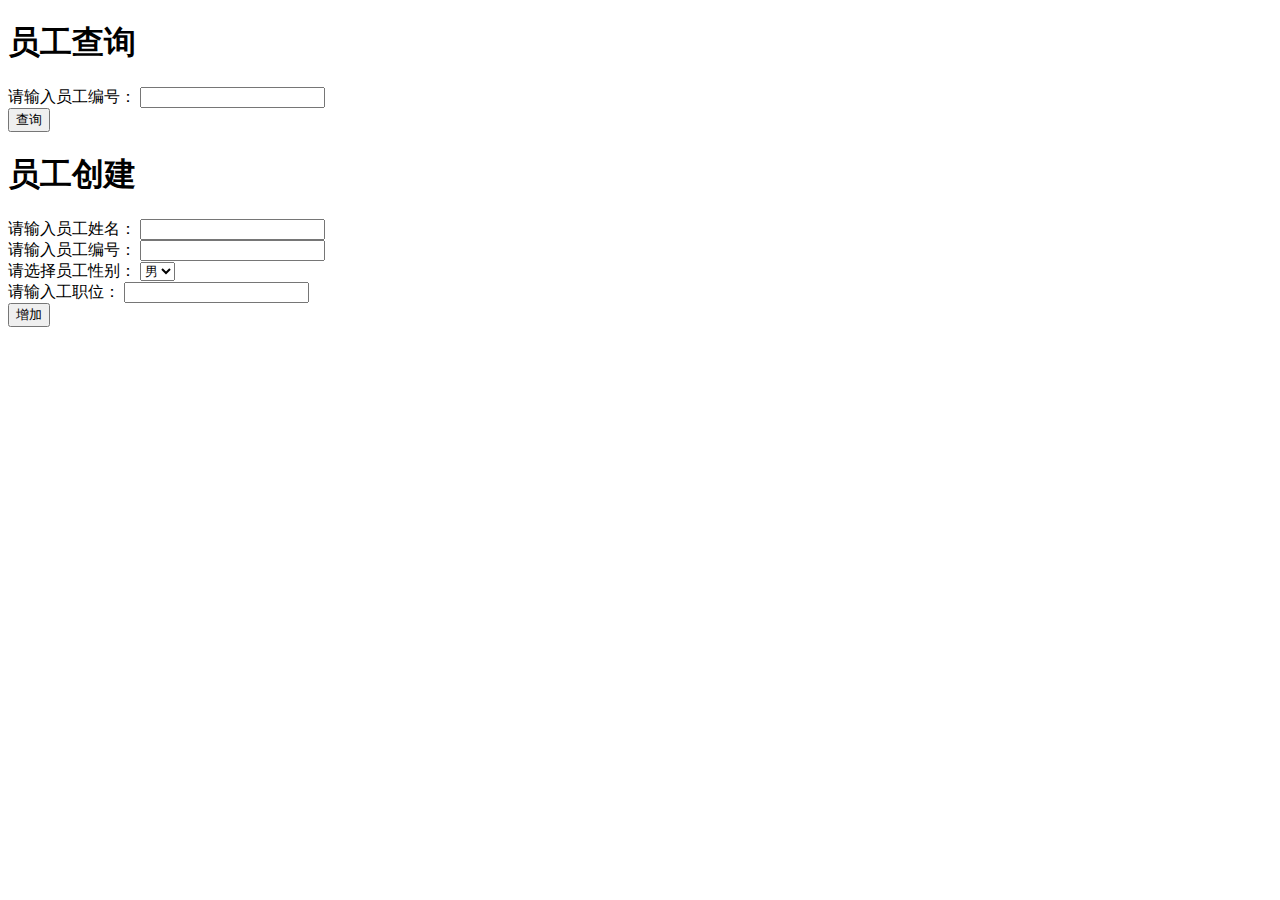
==== Ajax_Demo/demo.html @ 890dab20 "与后台交互的练习" ====
<!DOCTYPE html>
<html lang="en">
<head>
	<meta charset="UTF-8">
	<title>ajax学习</title>
	<script type="text/javascript" src="../Scripts/jquery-2.1.4.min.js"></script>
	<script type="text/javascript">
	$(function(){
		$("#search").click(function(){
			$.ajax({
				type:"GET",
				url:"service_json.php?number="+$("#key").val(),
				dataType:"json",
				success:function(data){//服务器返回的json格式的数据，已经解析好了，可以直接用
					if(data.success){
						$("#sResult").html(data.msg);
					}else{
						$("#sResult").html("出现错误："+data.msg);
					}
				},
				error:function(jqXHR){//此函数返回一个jq的XMLHttpRequest对象
					alert("发生错误:"+jqXHR.status);
				}
			});
		});

		$("#add").click(function(){
			$.ajax({
				type:"POST",
				url:"service_json.php",
				dataType:"json",
				data:{
					name:$("#staffName").val(),
					number:$("#staffNumber").val(),
					sex:$("#staffSex").val(),
					job:$("#staffJob").val()
				},
				success:function(data){
					if(data.success){
						$("#aResult").html(data.msg);
					}else{
						$("#aResult").html("出现错误："+data.msg);
					}
				},
				error:function(jqXHR){
					alert("发生错误:"+jqXHR.status);
				}
			});
		});
	});
	</script>
</head>
<body>
	<h1>员工查询</h1>
	<label>请输入员工编号：</label>
	<input id="key" type="text" /><br/>
	<button id="search">查询</button><br/>
	<p id="sResult"></p>
	
	<h1>员工创建</h1>
	<label>请输入员工姓名：</label>
	<input id="staffName" type="text" /><br/>
	<label>请输入员工编号：</label>
	<input id="staffNumber" type="text" /><br/>
	<label>请选择员工性别：</label>
	<select id="staffSex">
		<option>男</option>
		<option>女</option>
	</select><br/>
	<label>请输入工职位：</label>
	<input id="staffJob" type="text" /><br/>
	<button id="add">增加</button> <br/>
	<p id="aResult"></p>
	<!--

	<script type="text/javascript">
	document.getElementById("search").onclick = function(){
		var request = new XMLHttpRequest();
		//request.open("GET","service.php?number="+document.getElementById("key").value);

		request.open("GET","service_json.php?number="+document.getElementById("key").value);
		request.send();
		request.onreadystatechange = function(){
			if(request.readyState === 4){
				if(request.status === 200){
					//document.getElementById("sResult").innerHTML = request.responseText;
					var data = JSON.parse(request.responseText);//解析服务器传回来的json格式的报文
					if(data.success){
						document.getElementById("sResult").innerHTML = data.msg;
					}else{
						document.getElementById("sResult").innerHTML = "出现错误"+data.msg;
					}
				}else{
					alert("发生错误:"+request.status);
				}
			}
		}
	}

	document.getElementById("add").onclick = function(){
		var request = new XMLHttpRequest();
		//request.open("POST","service.php");
		request.open("POST","service_json.php");
		var data = "name="+document.getElementById("staffName").value+
					"&number="+document.getElementById("staffNumber").value+
					"&sex="+document.getElementById("staffSex").value+
					"&job="+document.getElementById("staffJob").value;
		request.setRequestHeader("Content-Type","application/x-www-form-urlencoded");
		request.send(data);
		request.onreadystatechange = function(){
			if(request.readyState === 4){
				if(request.status === 200){
					//document.getElementById("aResult").innerHTML = request.responseText;
					var data = JSON.parse(request.responseText);//解析服务器传回来的json格式的报文
					if(data.success){
						document.getElementById("aResult").innerHTML = data.msg;
					}else{
						document.getElementById("aResult").innerHTML = "出现错误"+data.msg;
					}
				}else{
					alert("发生错误:"+request.status);
				}
			}
		}
	}
	</script>

	-->
</body>
</html>
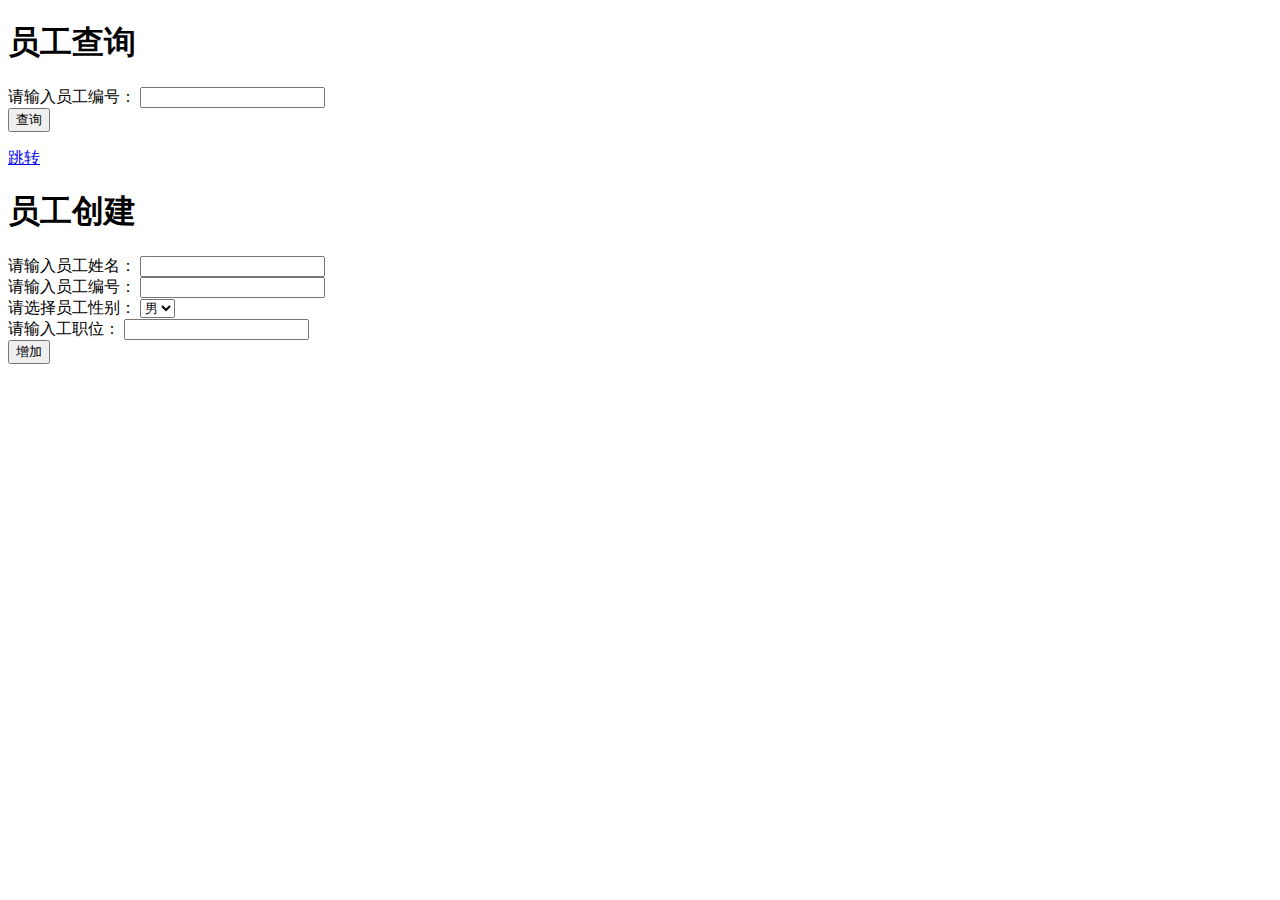
==== commit 9098036f: "第一次前后传输的尝试" ====
--- a/Ajax_Demo/demo.html
+++ b/Ajax_Demo/demo.html
@@ -56,7 +56,7 @@
 	<input id="key" type="text" /><br/>
 	<button id="search">查询</button><br/>
 	<p id="sResult"></p>
-	
+	<a href="../Homework/prac.html?username=123$pass=1234">跳转</a>
 	<h1>员工创建</h1>
 	<label>请输入员工姓名：</label>
 	<input id="staffName" type="text" /><br/>
